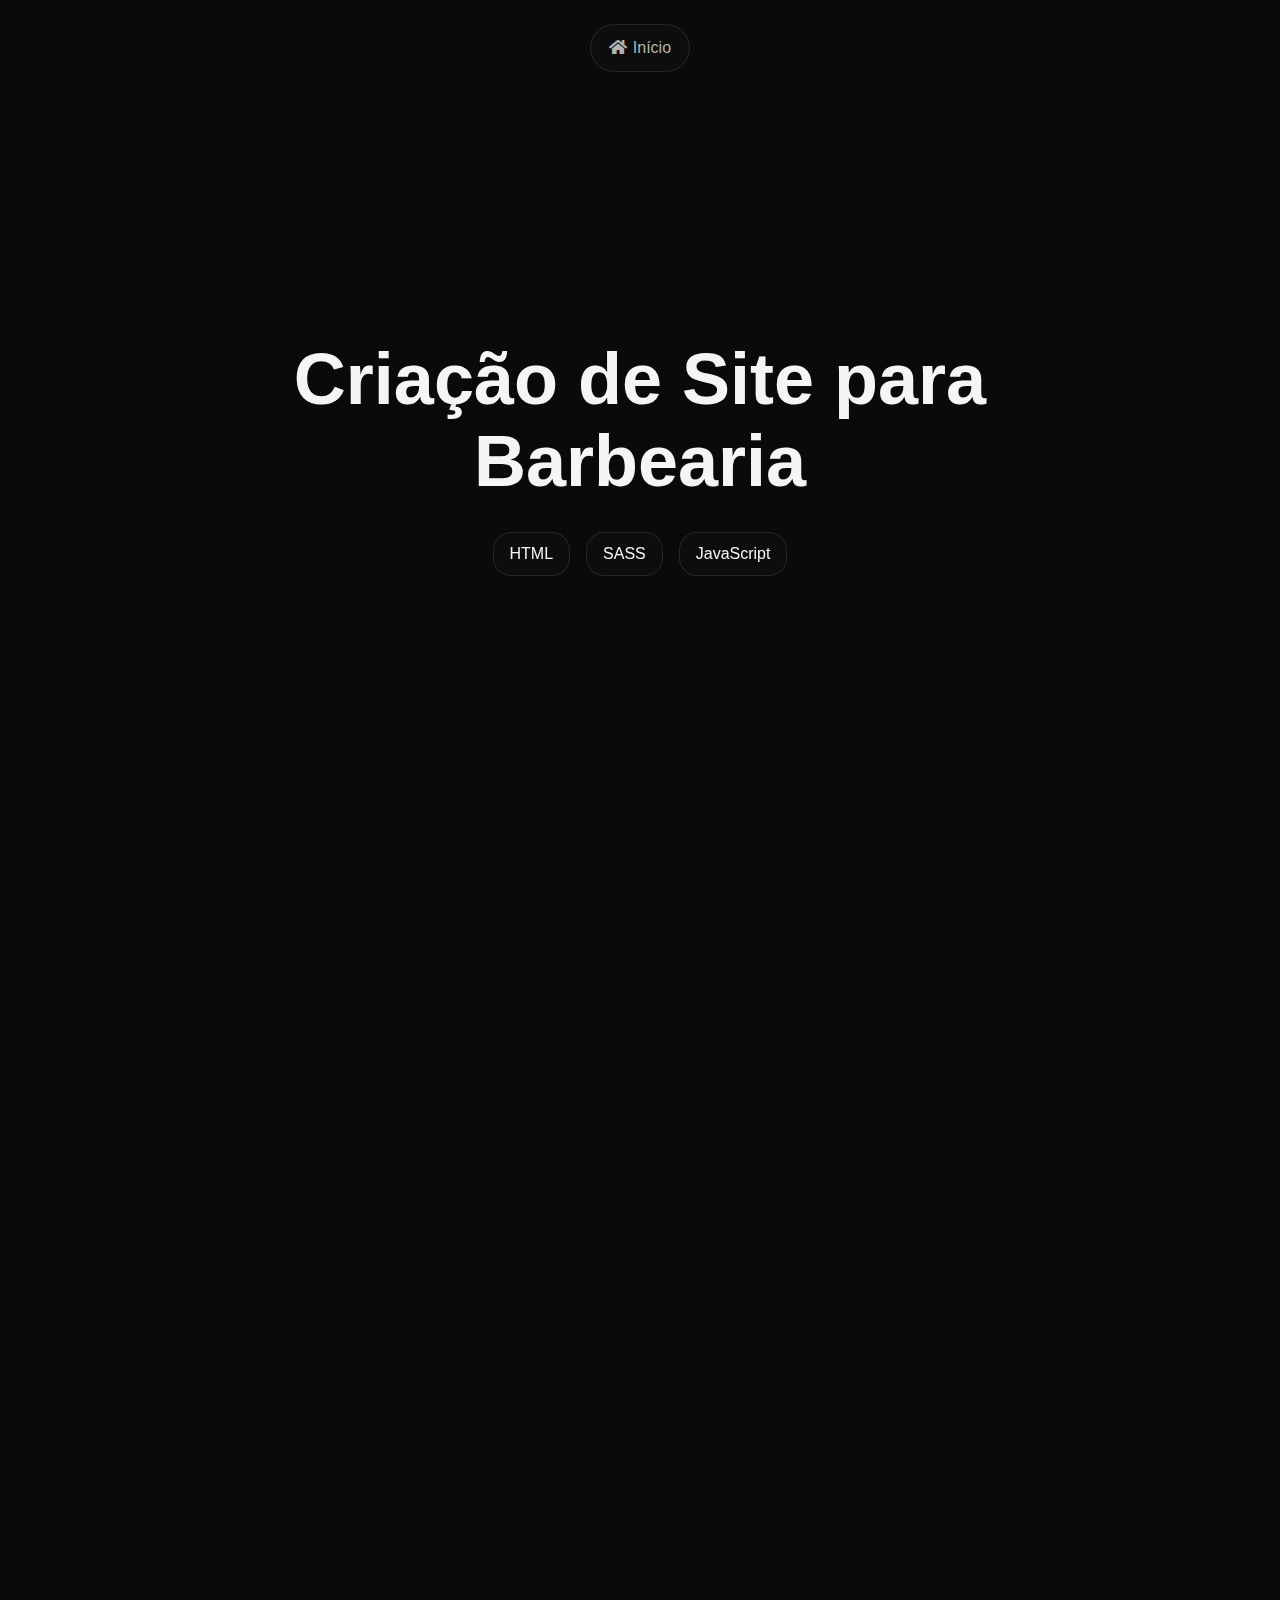
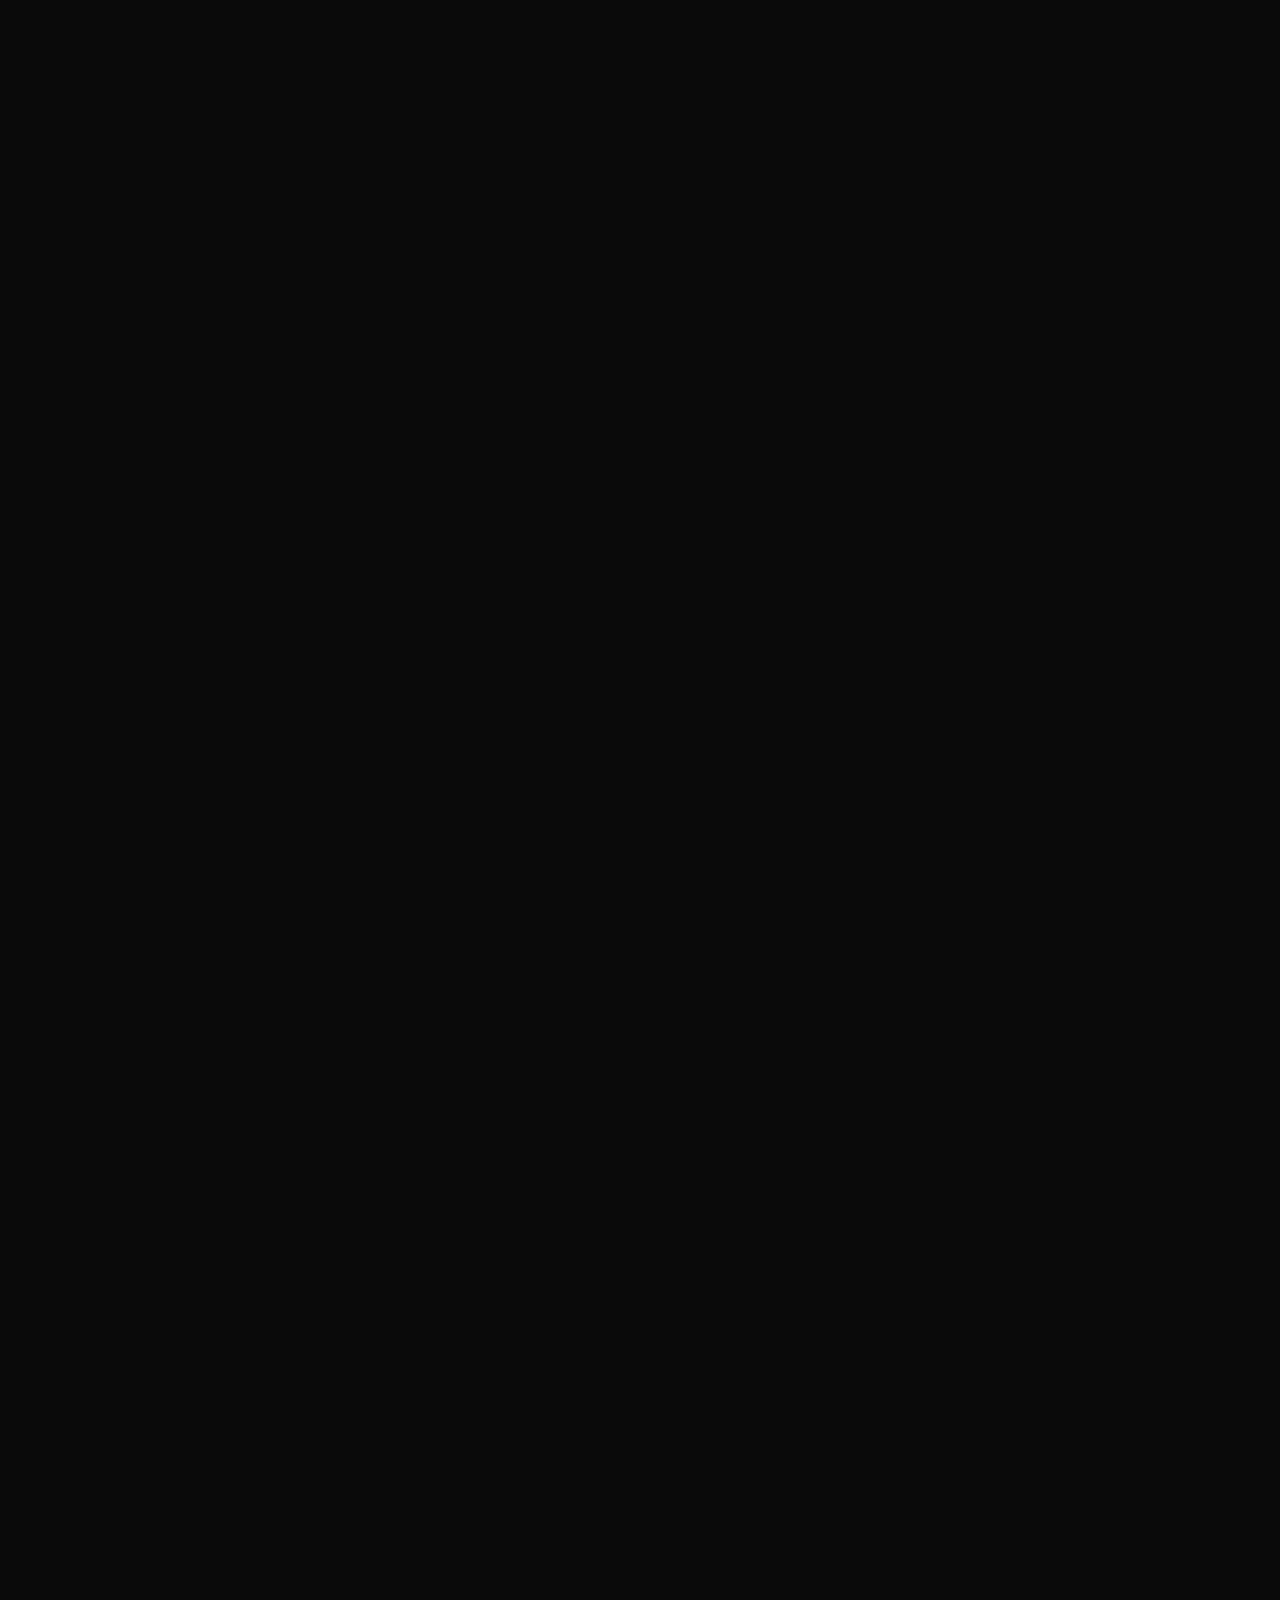
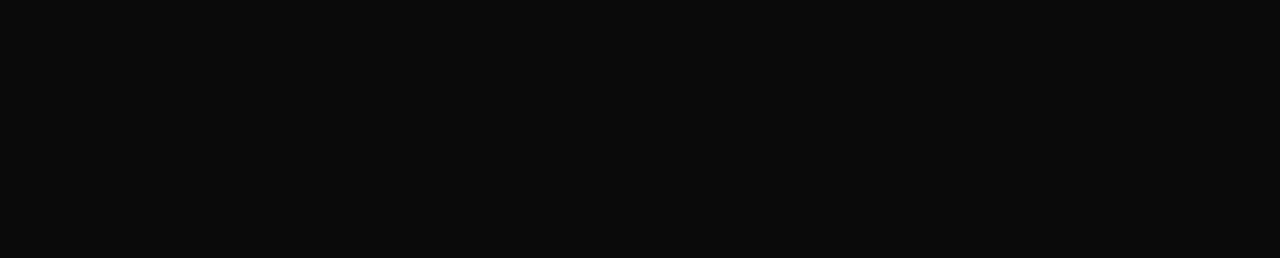
==== barbearia.html @ 57b0490c "Portfolio" ====
<!DOCTYPE html>
<html lang="pt-br">
<head>
    <meta charset="UTF-8">
    <meta name="viewport" content="width=device-width, initial-scale=1.0">

    <link rel="stylesheet" href="style.css">

    <link rel="stylesheet" href="https://use.fontawesome.com/releases/v5.0.7/css/all.css">

    <link rel="preconnect" href="https://fonts.googleapis.com">
    <link rel="preconnect" href="https://fonts.gstatic.com" crossorigin>
    <link href="https://fonts.googleapis.com/css2?family=Nunito+Sans:ital,opsz,wght@0,6..12,200..1000;1,6..12,200..1000&display=swap" rel="stylesheet">

    <link rel="preconnect" href="https://fonts.googleapis.com">
    <link rel="preconnect" href="https://fonts.gstatic.com" crossorigin>

    <link href="https://unpkg.com/aos@2.3.1/dist/aos.css" rel="stylesheet">

    <title>Porfólio - Bernardo Thomazzi</title>

</head>

<body>

<div class="container">

    <header>
    
        <nav class="nav">

            <div class="navbar-menu-pages" id="navbarMenu">

                <ul>
                    <li><i class="fas fa-home"></i><a href="./index.html">Início</a></li>
                </ul>

            </div>
            
        </nav>

    </header>

    <div class="p-presentation">
            <div class="p-title" data-aos="zoom-out" data-aos-delay="100" data-aos-duration="1000">
                <h1>Criação de Site para Barbearia</h1>
            </div>
            <div class="p-description" data-aos="zoom-out" data-aos-delay="100" data-aos-duration="1000">

                <span class="p-code">HTML</span>
                <span class="p-code">SASS</span>
                <span class="p-code">JavaScript</span>

            </div>
    </div>

    <div class="works">
            
        <div class="section-title" data-aos="fade-down" data-aos-delay="100" data-aos-duration="1000">
        <h2>Detalhes</h2>
        </div>

        <div class="projects">

            <div class="p-details" data-aos="fade-right" data-aos-delay="100" data-aos-duration="1000">
                <p>Este projeto foi desenvolvido com o objetivo de criar um site funcional e atrativo que reflita a essência da barbearia e facilite o contato com os clientes. O processo de criação incluiu as seguintes etapas:</p>
                <ol>
                    <li><b>Planejamento e Estruturação:</b> Identificação das necessidades da barbearia, definição dos principais objetivos e mapeamento da jornada do cliente para criar uma experiência digital alinhada com a proposta do espaço.</li>
                    <li><b>Desenvolvimento Frontend:</b> Construção de uma interface moderna e responsiva utilizando HTML, SCSS, JavaScript e APIs, garantindo que o site seja visualmente atraente, funcional e acessível em dispositivos móveis e desktops.</li>
                    <li><b>Interação com Usuários:</b> Implementação de elementos interativos para permitir que os usuários naveguem e interajam com o site, como botões de navegação, mapa com a localização do espaço e preço dos serviços.</li>
                    <li><b>Otimização e Testes:</b> Testes rigorosos de usabilidade e funcionalidade para garantir uma navegação fluida e responsiva, alinhada às expectativas do cliente.</li>
                </ol>
                <p>O resultado é um site que representa a identidade da Barbearia, facilita o agendamento de serviços e promove a conexão entre a marca e seus clientes, destacando-se como um canal de comunicação eficiente e profissional.</p>
            </div>

        </div>
                
        <div class="site-image" data-aos="zoom-in" data-aos-delay="100" data-aos-duration="1000"><img src="assets/SiteBarber.jpg" alt="Site Barbearia">
        </div>

    </div>

    <button id="scrollToTopBtn" class="scrollToTopBtn">↑</button>

    <form id="contact-form"></form>

</div>

<script src="script.js" defer></script>

<script src="https://unpkg.com/aos@2.3.1/dist/aos.js"></script>

<script>
    AOS.init();
</script>

</body>
</html>
---- style.css ----
@charset "UTF-8";
* {
  margin: 0;
  padding: 0;
  box-sizing: border-box;
  outline: 0;
}

.nav {
  max-width: 100%;
  height: 96px;
  display: flex;
  justify-content: center;
  align-items: center;
}

.navbar-menu {
  width: 420px;
  height: 48px;
  background-color: #0d0d0d;
  border-radius: 24px;
  border: 1px solid rgba(255, 255, 255, 0.1);
}

.navbar-menu ul {
  width: 100%;
  height: 100%;
  margin: 0;
  padding: 8px 16px;
  display: flex;
  justify-content: space-between;
  align-items: center;
  gap: 0px;
}

.navbar-menu ul li {
  list-style: none;
}

.navbar-menu ul li a {
  text-decoration: none;
  color: #b3b3b3;
  font-size: 16px;
  transition: all 0.2s ease-in-out;
}

.navbar-menu ul li a:hover {
  color: #b3b3b3;
  font-weight: 600;
  font-size: 18px;
}

.navbar-menu-pages {
  width: 100px;
  height: 48px;
  display: flex;
  align-items: center;
  justify-content: center;
  background-color: #0d0d0d;
  border-radius: 24px;
  border: 1px solid rgba(255, 255, 255, 0.1);
}
.navbar-menu-pages ul {
  width: 100%;
  padding: 0 12px;
}
.navbar-menu-pages li {
  list-style: none;
  display: flex;
  justify-content: space-evenly;
  transition: all 0.2s ease-in-out;
}
.navbar-menu-pages li:hover {
  scale: 1.1;
}
.navbar-menu-pages a {
  text-decoration: none;
  color: #b3b3b3;
  font-size: 16px;
}
.navbar-menu-pages i {
  color: #b3b3b3;
}

.navbar-hamburger {
  display: none;
  flex-direction: column;
  cursor: pointer;
}

.line {
  width: 25px;
  height: 3px;
  background-color: #fff;
  margin: 4px 0;
}

/* Media Query for Mobile Devices */
@media (max-width: 768px) {
  .navbar-menu {
    display: none; /* Hide menu by default */
    position: absolute;
    top: 48px; /* Adjust based on your navbar height */
    background-color: #700b97;
    z-index: 1;
    margin: 0 auto;
    max-width: -moz-fit-content;
    max-width: fit-content;
    height: -moz-fit-content;
    height: fit-content;
  }
  .navbar-menu.active {
    display: flex; /* Show menu when active */
    flex-direction: column;
    align-items: center;
  }
  .navbar-hamburger {
    display: flex; /* Show hamburger icon */
  }
  .navbar-menu ul {
    flex-direction: column; /* Stack items vertically */
  }
  .navbar-menu ul li {
    margin: 10px 0; /* Space between items */
  }
  .navbar-menu ul li a {
    color: #fff;
  }
}
.container {
  max-width: 1200px;
  width: 100%;
  margin: 0 auto;
  display: flex;
  flex-direction: column;
  align-items: center;
  overflow: hidden;
}

.presentation {
  display: flex;
  flex-direction: column;
  align-items: center;
  justify-content: space-around;
  height: 90vh;
}
.presentation .name {
  width: 100%;
  align-items: center;
  justify-content: center;
  display: flex;
}
.presentation h1 {
  font-size: clamp(50px, 15vw, 126px);
  color: #f5f5f8;
  text-align: center;
  text-transform: uppercase;
}

.info-name {
  width: 100%;
  padding: 0 20px 0 20px;
  display: flex;
  justify-content: space-between;
}

.job p {
  color: #b3b3b3;
}

.location {
  display: flex;
  align-items: center;
  gap: 8px;
  color: #b3b3b3;
}

/*Carrosel 2*/
.carrosel {
  overflow: hidden;
  display: flex;
  justify-content: center;
  width: 100%;
  height: 60px;
  position: relative;
  background-color: #700b97;
}

.slide {
  width: 1200px;
  display: flex;
  align-items: center;
  animation: slide 30s linear infinite;
  gap: 40px;
}

.carousel-item {
  color: #f5f5f8;
  font-size: 24px;
}

@keyframes slide {
  from {
    transform: translateX(0); /* Posição inicial */
  }
  to {
    transform: translateX(-50%); /* Move metade do conjunto (repetido) */
  }
}
/*Projetos*/
.section-title {
  align-items: center;
  justify-content: center;
  display: flex;
  padding: 60px 0;
  width: 100%;
}
.section-title h2 {
  font-weight: bold;
  color: #f5f5f8;
  font-size: 60px;
  text-transform: uppercase;
}

.works {
  display: flex;
  flex-direction: column;
  width: 100%;
  max-width: 1200px;
  align-items: center;
  padding: 0 40px;
}
.works img {
  width: 20%;
}

.projects {
  max-width: 100%;
  width: 100%;
  display: flex;
  flex-direction: column;
  align-items: center;
  gap: 32px;
}

.card-project {
  max-width: 980px;
  width: 100%;
  height: auto;
  background-color: #0d0d0d;
  border: 1px solid rgba(255, 255, 255, 0.1);
  border-radius: 24px;
  display: flex;
  padding: 40px 40px;
  gap: 20px 40px;
}

.p-card-information {
  display: flex;
  flex-direction: column;
  justify-content: space-evenly;
  width: 100%;
}
.p-card-information p {
  font-size: 18px;
  color: #b3b3b3;
}

.a-projects {
  width: 50%;
}

.btn-projects {
  width: 100%;
  height: 48px;
  background-color: #700b97;
  border: 1px solid rgba(255, 255, 255, 0.1);
  border-radius: 24px;
  color: #f5f5f8;
  font-size: 18px;
  transition: all 0.3s ease-in-out;
}

.btn-projects:hover {
  background-color: #8e05c2;
  color: #f5f5f8;
  scale: 1.1;
}

.p-card-title {
  color: #f5f5f8;
  font-size: 24px;
}

.p-card-image {
  width: 100%;
  height: 100%;
  max-height: 340px;
  display: flex;
  align-items: flex-start;
  justify-content: center;
  border-radius: 16px;
  position: relative;
  overflow: hidden;
  transition: all 0.3s ease-in-out;
}
.p-card-image img {
  width: 100%;
}

.p-card-image:hover {
  scale: 1.1;
}

/*Serviços*/
.services {
  display: flex;
  flex-direction: column;
  width: 100%;
  max-width: 1200px;
  height: auto;
  align-items: center;
  padding: 0 40px;
}

.services-display {
  display: flex;
  width: 100%;
  max-width: 980px;
  height: auto;
  align-items: stretch;
  gap: 32px;
}

.card-services {
  display: flex;
  flex-direction: column;
  align-items: center;
  text-align: center;
  justify-content: space-around;
  max-width: 980px;
  width: 100%;
  height: auto;
  background-color: #0d0d0d;
  border: 1px solid rgba(255, 255, 255, 0.1);
  border-radius: 24px;
  display: flex;
  padding: 20px 30px;
  gap: 20px;
  transition: all 0.3s ease-in-out;
}
.card-services img {
  width: auto;
  height: 100px;
}

.s-card-title {
  color: #f5f5f8;
}

.s-card-description {
  color: #b3b3b3;
  font-size: 14px;
}

.card-services:hover {
  background-color: #8e05c2;
  scale: 1.1;
}
.card-services:hover img {
  filter: brightness(0) invert(1);
}
.card-services:hover p {
  color: #f5f5f8;
}

/*Sobre Mim*/
.about {
  display: flex;
  flex-direction: column;
  width: 100%;
  max-width: 1200px;
  height: auto;
  align-items: center;
  padding: 0 40px;
}

.about-me {
  width: 100%;
  max-width: 980px;
  height: auto;
  align-items: center;
  justify-content: space-between;
  display: flex;
  flex-wrap: wrap;
}

.about-description {
  height: 100%;
  width: 100%;
  display: flex;
  flex-direction: column;
  color: #b3b3b3;
  justify-content: flex-start;
  text-align: center;
  gap: 12px;
}
.about-description p {
  font-size: 18px;
}

.download-cv {
  margin-top: 60px;
  width: 100%;
  display: flex;
  justify-content: center;
}

.btn-download {
  max-width: 200px;
  width: 100%;
  height: 48px;
  background-color: #700b97;
  border: 1px solid rgba(255, 255, 255, 0.1);
  border-radius: 24px;
  color: #f5f5f8;
  font-size: 18px;
  transition: all 0.3s ease-in-out;
  display: flex;
  align-items: center;
  justify-content: center;
  gap: 12px;
}
.btn-download a {
  text-decoration: none;
  color: #f5f5f8;
}
.btn-download i {
  font-size: 24px;
}

.btn-download:hover {
  background-color: #8e05c2;
  color: #f5f5f8;
  scale: 1.2;
}

/*Contato

.contact-space{
    display: flex;
    flex-direction: column;
    width: 100%;
    max-width: 1200px;
    height: auto;
    align-items: center;
    padding: 0 40px;
    background-color: $grey-70;
}

.contact{
    display: flex;
    flex-direction: column;
    width: 100%;
    max-width: 1200px;
    height: auto;
    align-items: center;
    padding: 60px 40px;
}

.form {
    width: 100%;
    max-width: 980px;
    background-color: $ui-color;
    border-radius: 24px;
    border: 1px solid $border;
    z-index: 1000;
    overflow: hidden;
    display: grid;
    grid-template-columns: repeat(2, 1fr);
  }

  .contact-form {
    background-color: $purple-normal;
    position: relative;
  }

  .circle {
    border-radius: 50%;
    background: linear-gradient(135deg, transparent 20%, $purple-dark);
    position: absolute;
  }

  .circle.one {
    width: 130px;
    height: 130px;
    top: 130px;
    right: -40px;
  }

  .circle.two {
    width: 80px;
    height: 80px;
    top: 10px;
    right: 30px;
  }

  .contact-form:before {
    content: "";
    position: absolute;
    width: 26px;
    height: 26px;
    background-color: $purple-normal;
    transform: rotate(45deg);
    top: 50px;
    left: -13px;
  }

  form {
    padding: 2.3rem 2.2rem;
    z-index: 10;
    overflow: hidden;
    position: relative;
  }

  .title {
    color: $heading;
    font-weight: 500;
    font-size: 1.5rem;
    line-height: 1;
    margin-bottom: 0.7rem;
  }

  .input-container {
    position: relative;
    margin: 1rem 0;
  }

  .input {
    width: 100%;
    outline: none;
    border: 2px solid $white-color;
    background: none;
    padding: 0.6rem 1.2rem;
    color: $white-color;
    font-weight: 500;
    font-size: 0.95rem;
    letter-spacing: 0.5px;
    border-radius: 25px;
    transition: 0.3s;

    &::placeholder {
      color: $white-color;
    }
  }

  textarea.input {
    padding: 0.8rem 1.2rem;
    min-height: 150px;
    border-radius: 22px;
    resize: none;
    overflow-y: auto;
  }

  .btn {
    padding: 0.6rem 1.3rem;
    background-color: $white-color;
    border: 2px solid $heading;
    font-size: 0.95rem;
    color: $purple-normal;
    line-height: 1;
    border-radius: 24px;
    outline: none;
    cursor: pointer;
    transition: 0.3s;
    margin: 0;
  }

  .btn:hover {
    background-color: transparent;
    color: $white-color;
  }

  .input-container span {
    position: absolute;
    top: 0;
    left: 25px;
    transform: translateY(-50%);
    font-size: 0.8rem;
    padding: 0 0.4rem;
    color: transparent;
    pointer-events: none;
    z-index: 500;
  }

  .input-container span:before,
  .input-container span:after {
    content: "";
    position: absolute;
    width: 10%;
    opacity: 0;
    transition: 0.3s;
    height: 5px;
    background-color: $purple-normal;
    top: 50%;
    transform: translateY(-50%);
  }

  .input-container span:before {
    left: 50%;
  }

  .input-container span:after {
    right: 50%;
  }

  .input-container.focus label {
    top: 0;
    transform: translateY(-50%);
    left: 25px;
    font-size: 0.8rem;
    pointer-events: none;
  }

  .input-container.focus span:before,
  .input-container.focus span:after {
    width: 50%;
    opacity: 1;
  }

  .contact-info {
    padding: 2.3rem 2.2rem;
    position: relative;
    display: flex;
    flex-direction: column;

    .title{
      color: $purple-light;
    }

    .text{
      color: $grey-70;
    }
  }

  .social-media {
    padding: 2rem 0 0 0;
    p{
        color: $heading;
    }
}

  .social-icons {
    display: flex;
    a {
      display: flex;
      justify-content: center;
      align-items: center;
      width: 50px;
      height: 50px;
      border-radius: 10px;
      background: linear-gradient(45deg, $purple-light, $purple-dark);
      color: $heading;
      margin-right: 0.5rem;
      transition: all 0.3s ease-in-out;
    }
    i{
        font-size: 2rem;
        text-align: center;
    }
    a:hover {
      transform: scale(1.1);
      background: linear-gradient(45deg, $heading, $grey-70);
    }
    i:hover{
      color: $purple-normal;
    }
  }

  .contact-info:before {
    content: "";
    position: absolute;
    width: 110px;
    height: 100px;
    border: 22px solid $purple-light;
    border-radius: 50%;
    bottom: -77px;
    right: 50px;
    opacity: 0.3;
  }

  .big-circle {
    position: absolute;
    width: 500px;
    height: 500px;
    border-radius: 50%;
    background: linear-gradient(to bottom, $purple-light, $purple-dark);
    bottom: 50%;
    right: 50%;
    transform: translate(-40%, 38%);
  }

  .big-circle:after {
    content: "";
    position: absolute;
    width: 360px;
    height: 360px;
    background-color: $heading;
    border-radius: 50%;
    top: calc(50% - 180px);
    left: calc(50% - 180px);
  }

  .square {
    position: absolute;
    height: 400px;
    top: 50%;
    left: 50%;
    transform: translate(181%, 11%);
    opacity: 0.2;
  }

  */
/*Contato 2*/
.contact {
  display: flex;
  flex-direction: column;
  width: 100%;
  max-width: 1200px;
  height: auto;
  padding: 60px 40px;
}

.contact-info {
  width: 100%;
  max-width: 980px;
  gap: 1.5rem;
  background-color: #0d0d0d;
  border-radius: 24px;
  border: 1px solid rgba(255, 255, 255, 0.1);
  overflow: hidden;
  padding: 3rem;
  position: relative;
  display: flex;
  flex-direction: column;
  justify-content: space-between;
}
.contact-info .title {
  color: #8e05c2;
  font-size: 32px;
}
.contact-info .text {
  color: #b3b3b3;
}

.social-media p {
  color: #f5f5f8;
}

.social-icons {
  display: flex;
}
.social-icons a {
  display: flex;
  justify-content: center;
  align-items: center;
  width: 50px;
  height: 50px;
  border-radius: 10px;
  background: linear-gradient(45deg, #8e05c2, #3e065f);
  color: #f5f5f8;
  margin-right: 0.5rem;
  transition: all 0.3s ease-in-out;
}
.social-icons i {
  font-size: 2rem;
  text-align: center;
}
.social-icons a:hover {
  transform: scale(1.1);
  background: linear-gradient(45deg, #f5f5f8, #b3b3b3);
}
.social-icons i:hover {
  color: #700b97;
}

.contact-info:before {
  content: "";
  position: absolute;
  width: 110px;
  height: 100px;
  border: 22px solid #8e05c2;
  border-radius: 50%;
  bottom: -77px;
  right: 50px;
  opacity: 0.3;
}

.scrollToTopBtn {
  position: fixed;
  bottom: 20px;
  right: 30px;
  display: none;
  background-color: #700b97;
  color: white;
  border: 1px solid rgba(255, 255, 255, 0.1);
  border-radius: 12px;
  padding: 10px 15px;
  cursor: pointer;
  font-size: 16px;
  z-index: 2000;
  transition: all 0.3s ease-in-out;
}

.scrollToTopBtn:hover {
  transform: scale(1.1);
  background-color: #8e05c2;
}

/*Outras páginas*/
.p-presentation {
  max-width: 980px;
  width: 100%;
  height: 80vh;
  align-items: center;
  justify-content: center;
  display: flex;
  flex-direction: column;
  padding: 40px;
  gap: 32px;
}
.p-presentation h1 {
  color: #f5f5f8;
  font-size: clamp(24px, 15vw, 72px);
  text-align: center;
}
.p-presentation p {
  color: #f5f5f8;
  font-size: 18px;
  text-align: center;
  font-size: clamp(12px, 15vw, 18px);
}

.p-description {
  max-height: 40px;
  height: 100%;
  width: 50%;
  gap: 16px;
  display: flex;
  justify-content: center;
  align-items: center;
}

.p-code {
  display: flex;
  flex-direction: column;
  justify-content: center;
  padding: 12px 16px;
  background-color: #0d0d0d;
  border-radius: 18px;
  color: #f5f5f8;
  border: 1px solid rgba(255, 255, 255, 0.1);
  transition: all 0.3s ease-in-out;
  cursor: default;
}

.p-code:hover {
  background-color: #8e05c2;
  transform: scale(1.2);
}

.p-details {
  display: flex;
  flex-direction: column;
  width: 100%;
  color: #b3b3b3;
}
.p-details ol {
  padding: 20px 40px;
  gap: 12px;
}
.p-details li {
  padding: 10px;
}
.p-details p {
  color: #b3b3b3;
}

.site-image {
  width: 100%;
  max-width: 980px;
  padding-top: 60px;
}
.site-image img {
  width: 100%;
  border-radius: 24px;
  transition: all 0.3s ease-in-out;
}

.id-visual {
  display: flex;
  flex-direction: column;
  width: 100%;
  max-width: 1200px;
  align-items: center;
  padding: 0 40px 40px 60px;
}

.visual-grid {
  width: 100%;
  max-width: 980px;
  height: 100%;
  display: grid;
  grid-template: auto auto/repeat(2, 1fr);
  grid-column-gap: 16px;
  grid-row-gap: 16px;
}

.img-grid {
  width: 100%;
  border-radius: 24px;
  transition: all 0.4s ease-in-out;
}
.img-grid img {
  width: 100%;
}

.form-none {
  display: none;
}

.socialmedia-grid {
  width: 100%;
  max-width: 980px;
  height: 100%;
  display: grid;
  grid-template: auto auto/repeat(3, 1fr);
  grid-column-gap: 16px;
  grid-row-gap: 16px;
  margin: 32px;
}
.socialmedia-grid img {
  border-radius: 0px;
}

/* Estilos para dispositivos móveis */
@media screen and (max-width: 768px) {
  .job {
    display: none;
  }
  .location {
    display: none;
  }
  .carrousel {
    display: none;
  }
  .card-project {
    flex-direction: column;
    justify-content: space-between;
    max-height: 90vh;
  }
  .p-card-title {
    text-align: center;
  }
  .p-card-information {
    gap: 14px;
    justify-content: space-between;
  }
  .p-card-description {
    text-align: center;
  }
  .a-projects {
    width: 100%;
  }
  .p-card-image {
    padding: 0;
  }
  .services {
    height: auto;
  }
  .services-display {
    display: grid;
    grid-template-rows: 1fr 1fr;
    grid-template-columns: 1fr 1fr;
    gap: 30px;
  }
  .card-services {
    height: -moz-fit-content;
    height: fit-content;
  }
  #item-2 {
    grid-row-start: 2;
    grid-column-start: 1;
    grid-row-end: 3;
    grid-column-end: 3;
    justify-content: center;
    height: 100%;
  }
  #item-1 {
    grid-row-start: 1;
    grid-column-start: 1;
    grid-row-end: 2;
    grid-column-end: 2;
  }
  #item-0 {
    grid-row-start: 1;
    grid-column-start: 2;
    grid-row-end: 2;
    grid-column-end: 3;
  }
  .btn-download {
    width: 100%;
    max-width: 100%;
  }
}
@media screen and (max-width: 480px) {
  .card-project {
    justify-items: space-between;
  }
  .p-card-information p {
    display: none;
  }
  .services-display {
    display: flex;
    flex-direction: column;
    align-items: center;
    gap: 32px;
  }
  .section-title h2 {
    font-size: 40px;
  }
}
@media (max-width: 850px) {
  .contact-info:before {
    bottom: initial;
    top: -75px;
    right: 65px;
    transform: scale(0.95);
  }
}
@media (max-width: 480px) {
  .contact-info:before {
    display: none;
  }
  .title {
    font-size: 1.15rem;
  }
}
body {
  font-family: nunito-sans, sans-serif;
  width: 100%;
  height: 100vh;
  position: relative;
  align-items: center;
  justify-content: center;
  background-color: #0A0A0A;
}

button {
  font-family: nunito-sans, sans-serif;
  cursor: pointer;
}

svg {
  width: 100%;
}

img {
  width: 100%;
}

a {
  cursor: pointer;
  text-decoration: none;
}/*# sourceMappingURL=style.css.map */
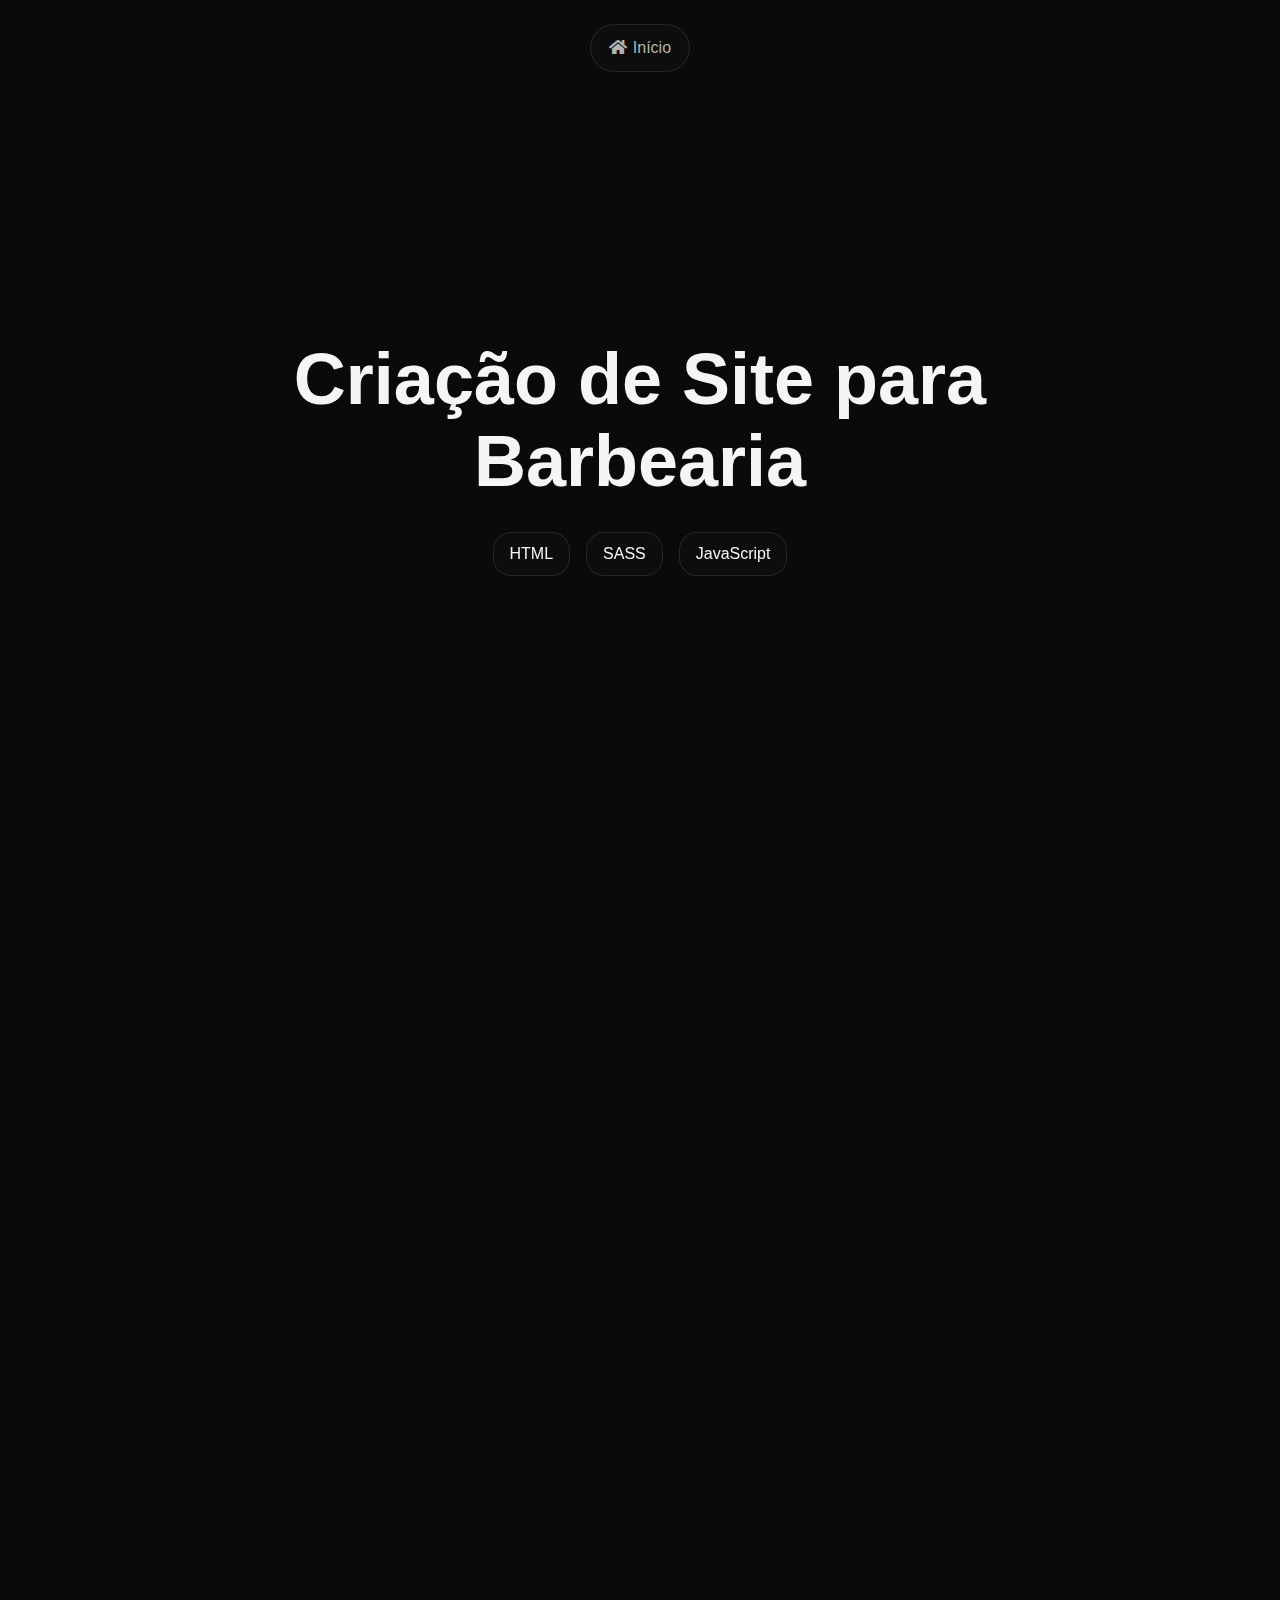
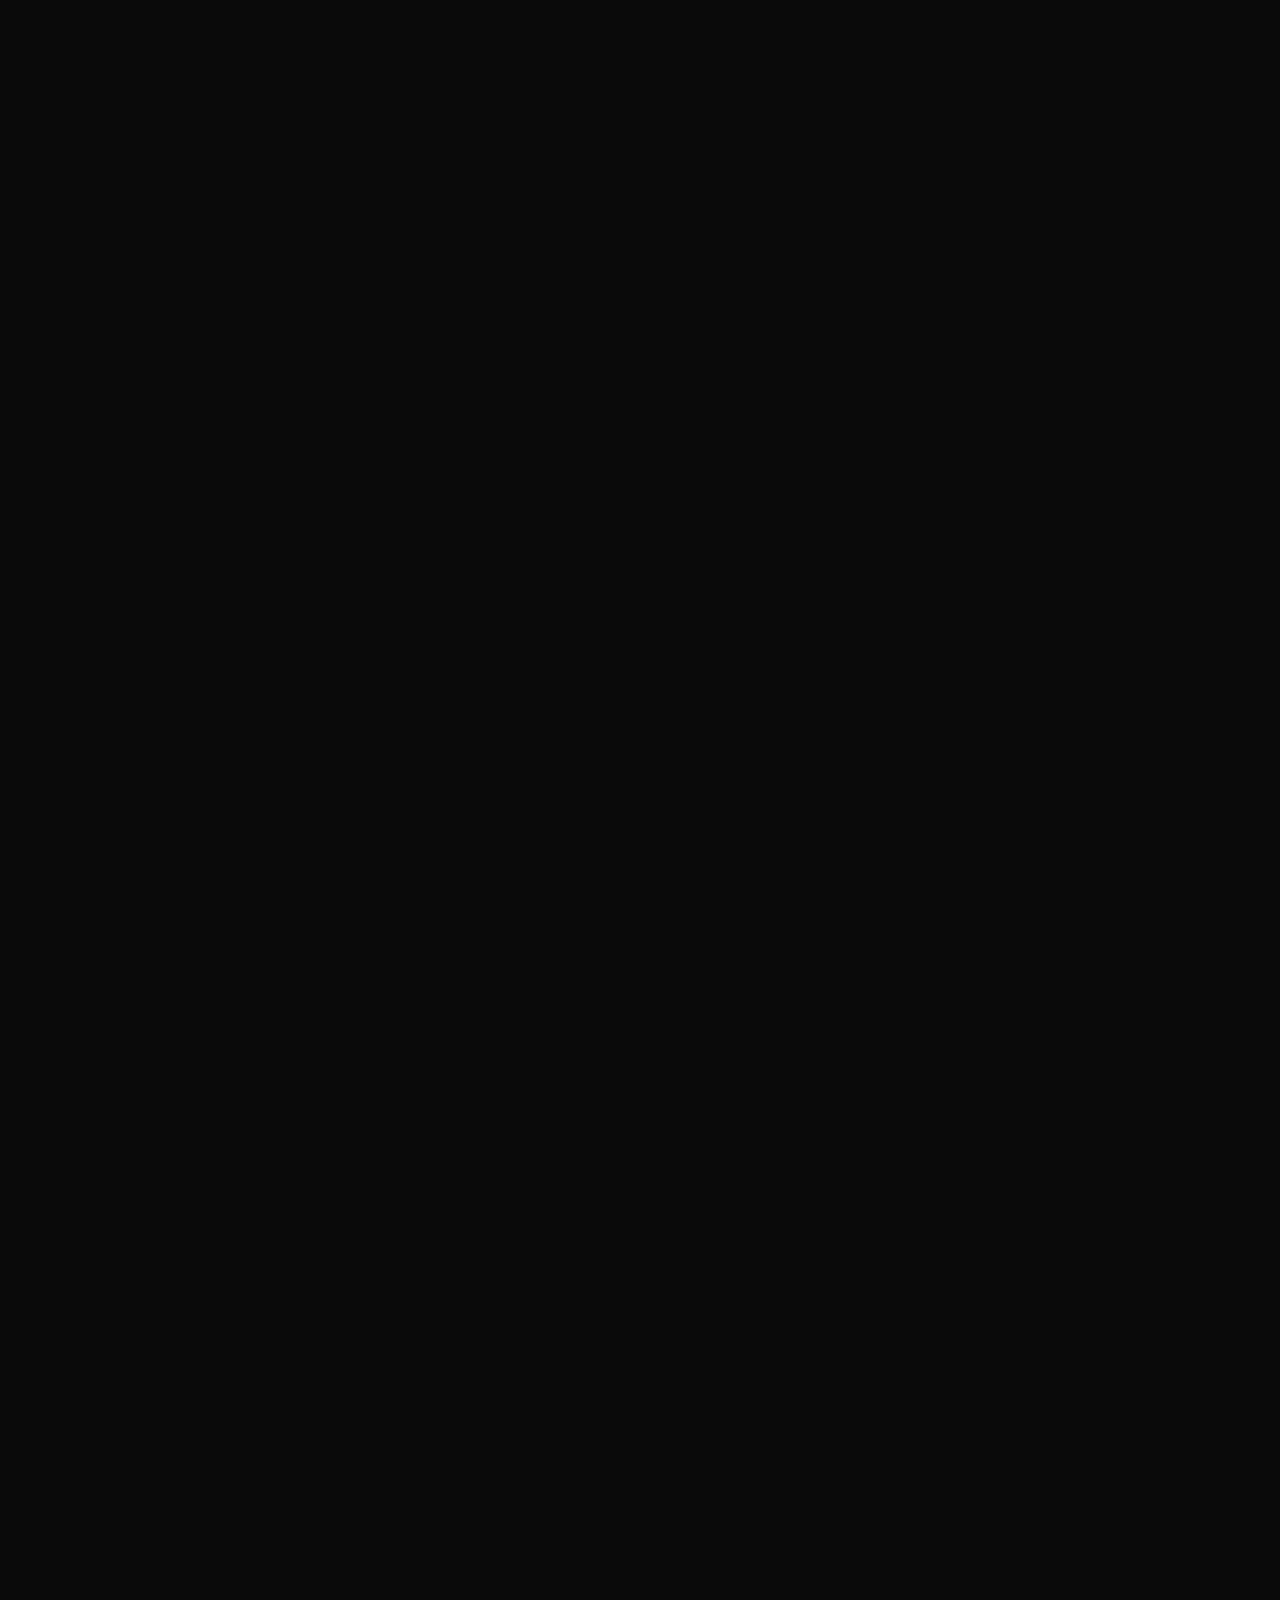
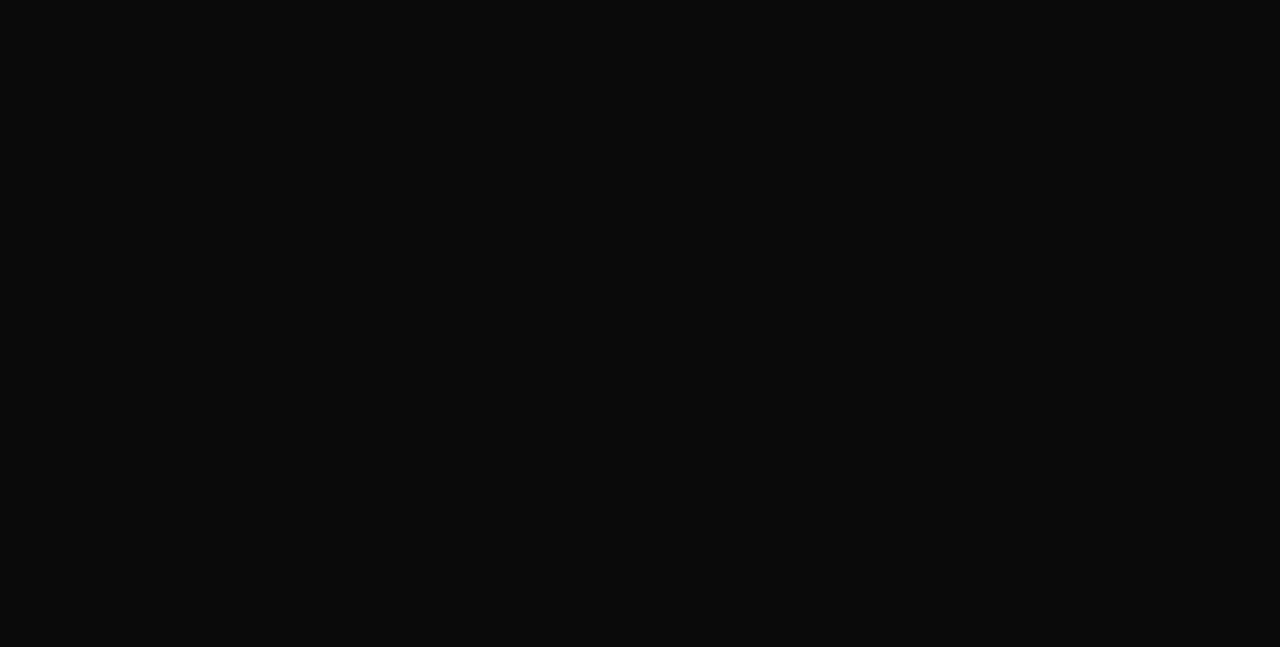
==== commit 8c867127: "Atualizações v1" ====
--- a/barbearia.html
+++ b/barbearia.html
@@ -25,6 +25,8 @@
 
 <div class="container">
 
+    <!--Barra de Navegação-->
+
     <header>
     
         <nav class="nav">
@@ -41,6 +43,8 @@
 
     </header>
 
+    <!--Conteudo da Apresentação-->
+
     <div class="p-presentation">
             <div class="p-title" data-aos="zoom-out" data-aos-delay="100" data-aos-duration="1000">
                 <h1>Criação de Site para Barbearia</h1>
@@ -53,6 +57,8 @@
 
             </div>
     </div>
+
+    <!--Projeto-->
 
     <div class="works">
             
@@ -80,6 +86,39 @@
 
     </div>
 
+    <!--Contato 2-->
+
+    <section class="contact" id="contact">
+
+        <div class="form" data-aos="zoom-out" data-aos-delay="100" data-aos-duration="1000">
+            <div class="contact-info">
+                <h3 class="title">Vamos Conversar</h3>
+                <p class="text">
+                    Gostou do meu Portfólio? Se você tem um projeto em mente ou uma ideia para discutir, sinta-se à vontade para entrar em contato.
+                </p>
+
+                <div class="social-media">
+                    <div class="social-icons">
+                    <a href="https://api.whatsapp.com/send?phone=5584996677053&text=Ol%C3%A1,%20vim%20atrav%C3%A9s%20do%20seu%20portf%C3%B3lio!" target="_blank">
+                            <i class="fab fa-whatsapp"></i>
+                        </a>
+                    <a href="https://www.instagram.com/bethomazzi/" target="_blank">
+                        <i class="fab fa-instagram"></i>
+                    </a>
+                    <a href="https://www.linkedin.com/in/bernardothomazzi" target="_blank">
+                        <i class="fab fa-linkedin-in"></i>
+                    </a>
+                    </div>
+                </div>
+            </div>
+            </div>
+        </div>
+        </div>
+
+    </section>
+
+    <!--Botão TTT-->
+
     <button id="scrollToTopBtn" class="scrollToTopBtn">↑</button>
 
     <form id="contact-form"></form>
--- a/style.css
+++ b/style.css
@@ -141,7 +141,7 @@
   display: flex;
   flex-direction: column;
   align-items: center;
-  justify-content: space-around;
+  justify-content: space-evenly;
   height: 90vh;
 }
 .presentation .name {
@@ -183,7 +183,7 @@
   width: 100%;
   height: 60px;
   position: relative;
-  background-color: #700b97;
+  background: linear-gradient(90deg, rgb(10, 10, 10) 0%, rgb(112, 11, 151) 15%, rgb(112, 11, 151) 85%, rgb(10, 10, 10) 100%);
 }
 
 .slide {
@@ -724,11 +724,12 @@
 /*Contato 2*/
 .contact {
   display: flex;
-  flex-direction: column;
   width: 100%;
   max-width: 1200px;
   height: auto;
   padding: 60px 40px;
+  align-items: center;
+  justify-content: center;
 }
 
 .contact-info {
@@ -903,7 +904,7 @@
   width: 100%;
   max-width: 1200px;
   align-items: center;
-  padding: 0 40px 40px 60px;
+  padding: 0 40px;
 }
 
 .visual-grid {
@@ -945,13 +946,7 @@
 
 /* Estilos para dispositivos móveis */
 @media screen and (max-width: 768px) {
-  .job {
-    display: none;
-  }
-  .location {
-    display: none;
-  }
-  .carrousel {
+  .info-name {
     display: none;
   }
   .card-project {
@@ -1012,6 +1007,17 @@
     width: 100%;
     max-width: 100%;
   }
+  .visual-grid {
+    display: flex;
+    flex-direction: column;
+    gap: 24px;
+  }
+  .socialmedia-grid {
+    display: flex;
+    flex-direction: column;
+    gap: 24px;
+    margin-bottom: 0;
+  }
 }
 @media screen and (max-width: 480px) {
   .card-project {
